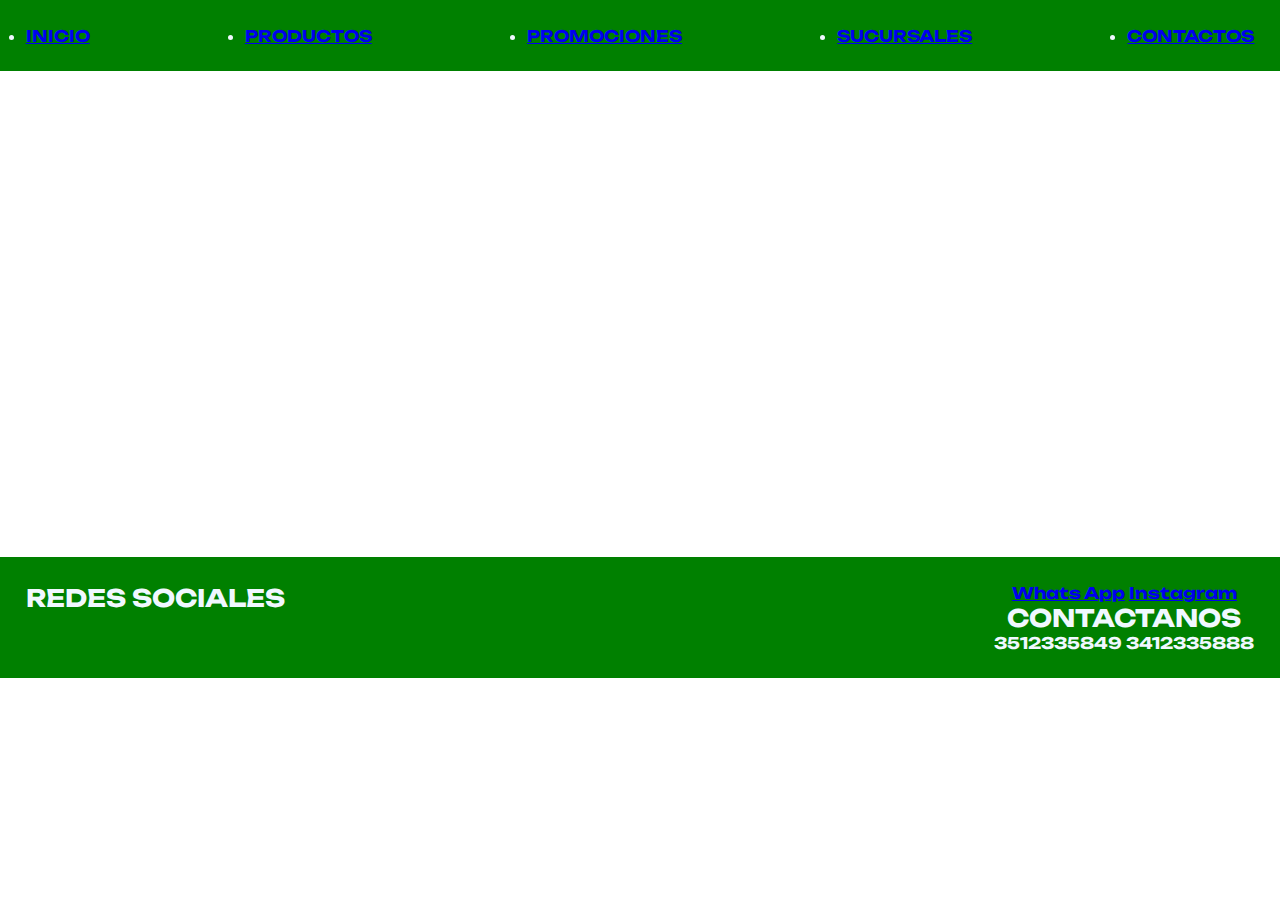
==== sections/contactos.html @ c7744535 "carambas" ====
<!DOCTYPE html>
<html lang="en">
<head>
    <meta charset="UTF-8">
    <meta http-equiv="X-UA-Compatible" content="IE=edge">
    <meta name="viewport" content="width=device-width, initial-scale=1.0">
    <link rel="stylesheet" href="../style.css/style.css">
    <title>Document</title>
</head>
<body>
    <header>
        <nav>
            <ul class="encabezado">
                <li>
                    <a href="../index.html">INICIO</a>
                </li>
                <li>
                    <a href="productos.html">PRODUCTOS</a>
                </li>
                <li>
                    <a href="promociones.html">PROMOCIONES</a>
                </li>
                <li>
                    <a href="sucursales.html">SUCURSALES</a>
                </li>
                <li>
                    <a href="contactos.html">CONTACTOS</a>
                </li>
            </ul>
        </nav>
    </header>
    
    <main>

    </main>
    <br>
    <br>
    <br>
    <br>
    <br>
    <br>
    <br>
    <br>
    <br>
    <br>
    <br>
    <br>
    <br>
    <br>
    <br>
    <br>
    <br>
    <br>
    <br>
    <br>
    <br>
    <br>
    <br>
    <br>
    <br>
    <br>
    <br>
    <footer class="footer">

        <h2>REDES SOCIALES</h2>
        <div>
            
            <a href="https://api.whatsapp.com/send?phone=3518585156"target="_blank">Whats App</a>
            <a href="https://www.instagram.com/carambas2pizzasylomos/"target="_blank">Instagram</a>
            <h2>CONTACTANOS</h2>
            <ul>
                3512335849
                3412335888
            </ul>
    </div>
    </footer>
</body>
</html>
---- style.css/style.css ----
@import url('https://fonts.googleapis.com/css2?family=Unbounded:wght@300&display=swap');

*
{
    margin:  0;
    padding: 0;
}

.encabezado

{
    text-decoration: none;
    justify-content: space-between;
    padding: 2%;
    text-decoration: none;
    display: flex;
    font-family: 'Unbounded', cursive;
    font-weight: bolder;
    text-align: center;
    background-color: green;
    color: aliceblue;
    

}

.footer
{
    text-decoration: none;
    justify-content: space-between;
    padding: 2%;
    text-decoration: none;
    display: flex;
    font-family: 'Unbounded', cursive;
    font-weight: bolder;
    text-align: center;
    background-color: green;
    color: aliceblue;
}
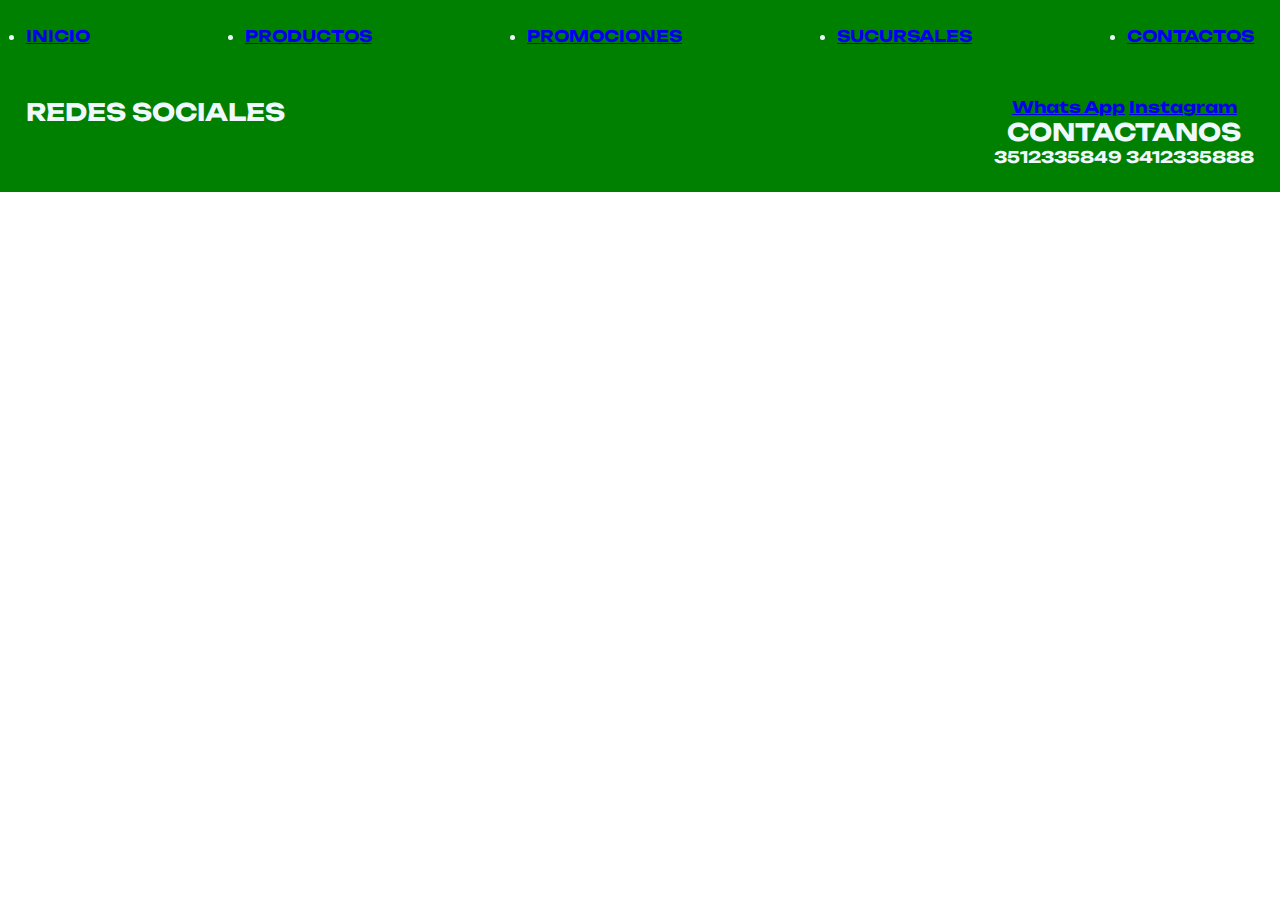
==== commit eb217770: "modifique sections" ====
--- a/sections/contactos.html
+++ b/sections/contactos.html
@@ -29,37 +29,10 @@
             </ul>
         </nav>
     </header>
+ <main>
+
+</main>
     
-    <main>
-
-    </main>
-    <br>
-    <br>
-    <br>
-    <br>
-    <br>
-    <br>
-    <br>
-    <br>
-    <br>
-    <br>
-    <br>
-    <br>
-    <br>
-    <br>
-    <br>
-    <br>
-    <br>
-    <br>
-    <br>
-    <br>
-    <br>
-    <br>
-    <br>
-    <br>
-    <br>
-    <br>
-    <br>
     <footer class="footer">
 
         <h2>REDES SOCIALES</h2>
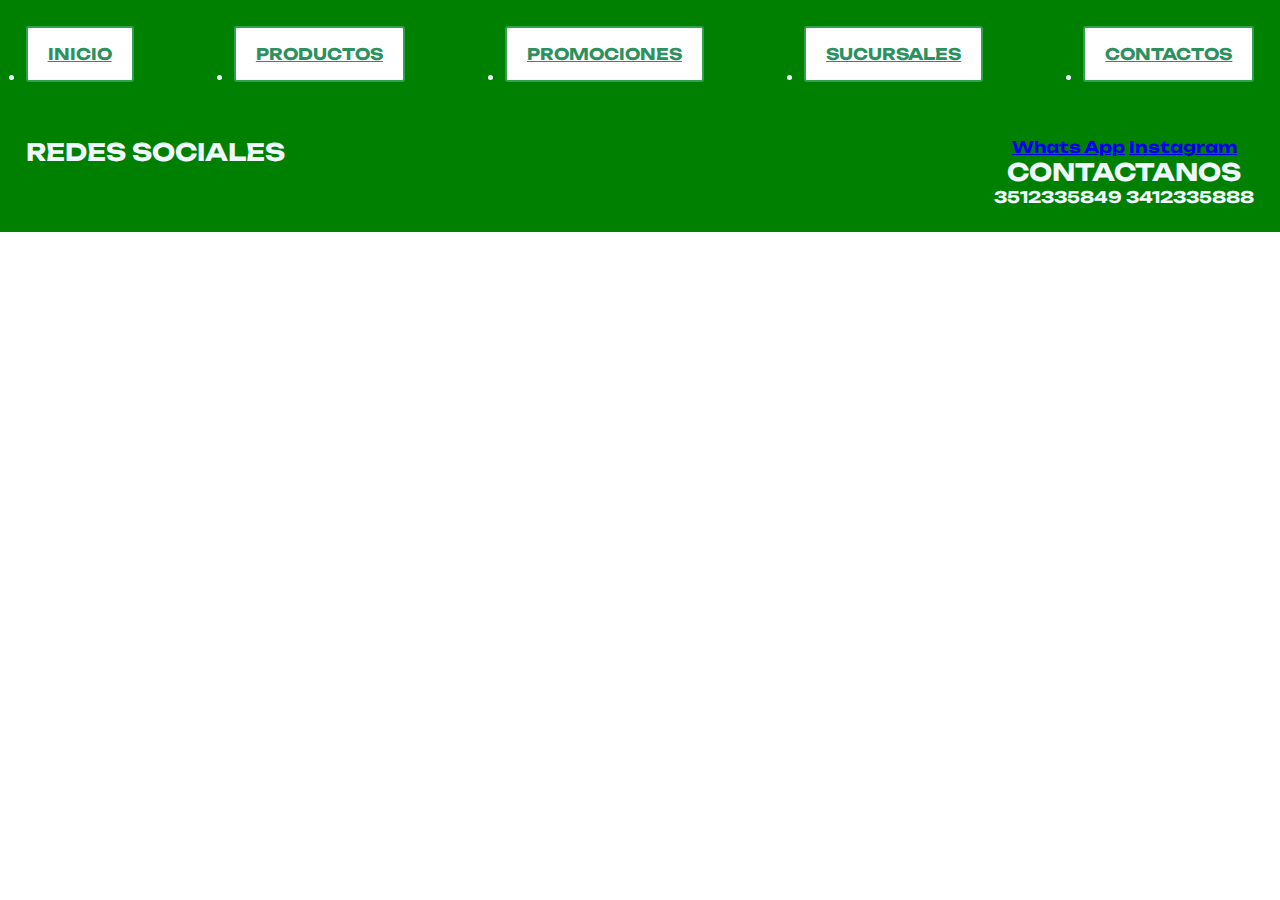
==== commit 52ff2ec9: "modifique css" ====
--- a/sections/contactos.html
+++ b/sections/contactos.html
@@ -12,19 +12,19 @@
         <nav>
             <ul class="encabezado">
                 <li>
-                    <a href="../index.html">INICIO</a>
+                    <a href="./inicio.html" class="ov-btn-slide-left">INICIO</a>
                 </li>
                 <li>
-                    <a href="productos.html">PRODUCTOS</a>
+                    <a href="./productos.html" class="ov-btn-slide-left">PRODUCTOS</a>
                 </li>
                 <li>
-                    <a href="promociones.html">PROMOCIONES</a>
+                    <a href="./promociones.html" class="ov-btn-slide-left">PROMOCIONES</a>
                 </li>
                 <li>
-                    <a href="sucursales.html">SUCURSALES</a>
+                    <a href="./sucursales.html" class="ov-btn-slide-left">SUCURSALES</a>
                 </li>
                 <li>
-                    <a href="contactos.html">CONTACTOS</a>
+                    <a href="./contactos.html" class="ov-btn-slide-left">CONTACTOS</a>
                 </li>
             </ul>
         </nav>
--- a/style.css/style.css
+++ b/style.css/style.css
@@ -36,4 +36,42 @@
     text-align: center;
     background-color: green;
     color: aliceblue;
-}+}
+
+/*** ESTILOS BOTÓN SLIDE LEFT ***/
+.ov-btn-slide-left {
+    background: #fff; /* color de fondo */
+    color: #2c915e; /* color de fuente */
+    border: 2px solid #32a04d; /* tamaño y color de borde */
+    padding: 16px 20px;
+    border-radius: 3px; /* redondear bordes */
+    position: relative;
+    z-index: 1;
+    overflow: hidden;
+    display: inline-block;
+  }
+  .ov-btn-slide-left:hover {
+    color: #fff; /* color de fuente hover */
+  }
+  .ov-btn-slide-left::after {
+    content: "";
+    background: #2ead67; /* color de fondo hover */
+    position: absolute;
+    z-index: -1;
+    padding: 16px 20px;
+    display: block;
+    top: 0;
+    bottom: 0;
+    left: -100%;
+    right: 100%;
+    -webkit-transition: all 0.35s;
+    transition: all 0.35s;
+  }
+  .ov-btn-slide-left:hover::after {
+    left: 0;
+    right: 0;
+    top: 0;
+    bottom: 0;
+    -webkit-transition: all 0.35s;
+    transition: all 0.35s;
+  }